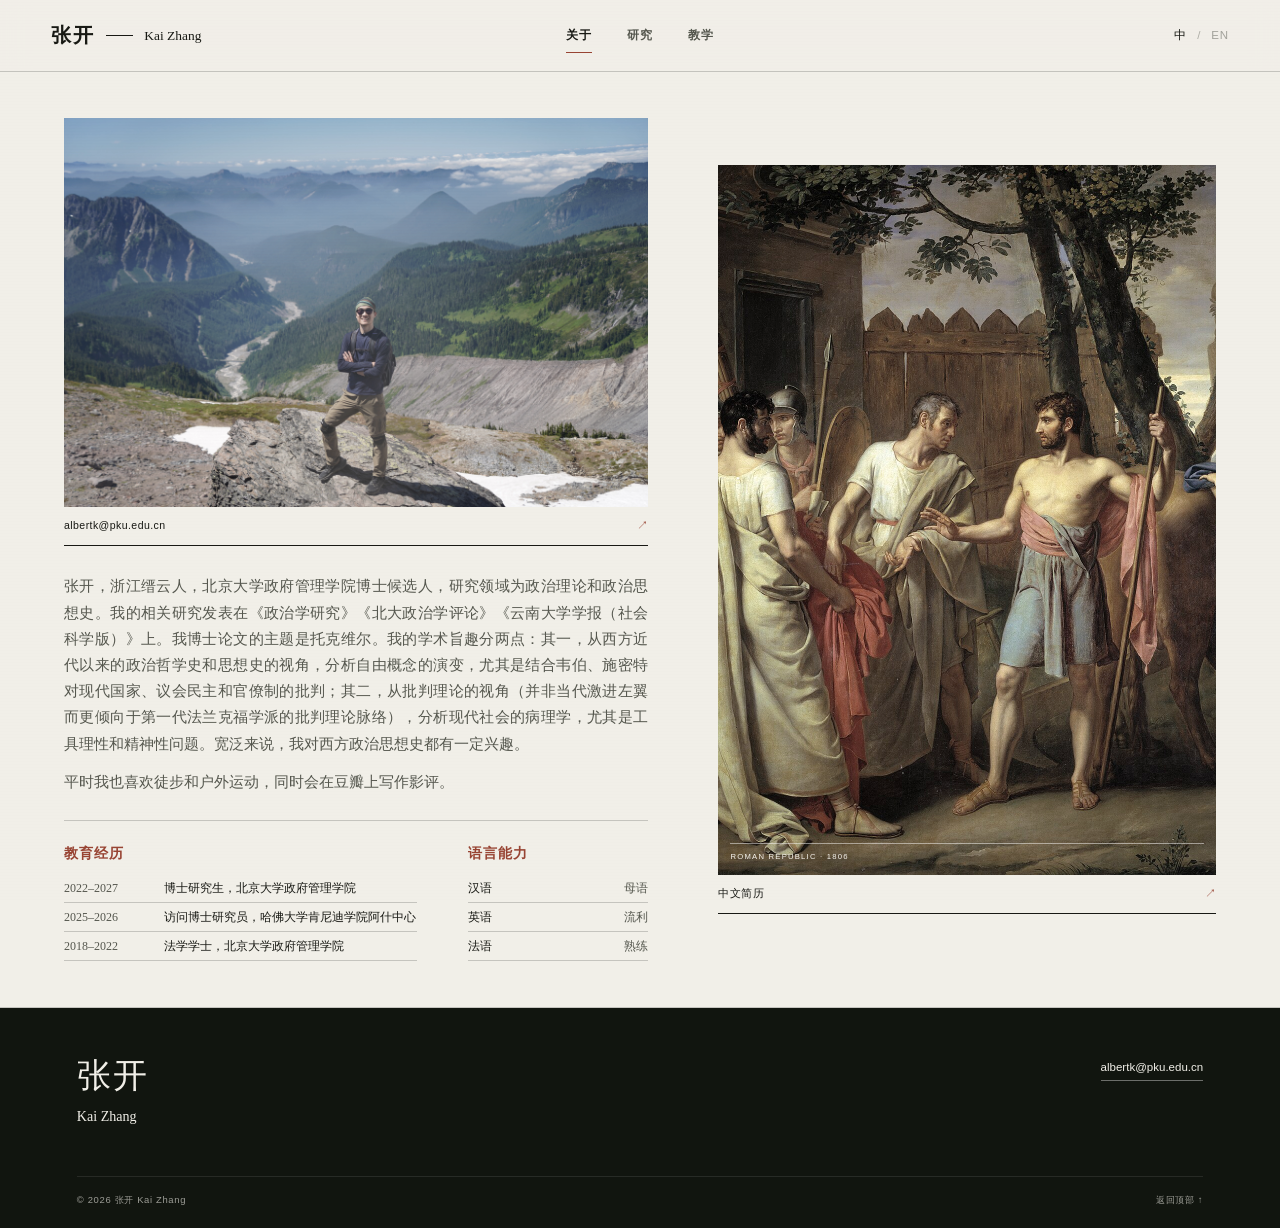
==== index.html @ 7629309f "Refine site layout, citations, portrait, and PDF links Restore the large landscape portrait, standar" ====
<!DOCTYPE html>
<html lang="zh-CN" data-language="zh">
<head>
  <meta charset="UTF-8" />
  <meta name="viewport" content="width=device-width, initial-scale=1.0" />

  <!-- 浏览器和 Google 搜索结果中的标题：请保持这一行 -->
  <title>张开 Kai Zhang</title>

  <!-- 可修改为你希望 Google 展示的网站简介 -->
  <meta
    name="description"
    content="张开，北京大学政府管理学院博士候选人，博士论文的主题是托克维尔。Kai Zhang, Ph.D. candidate at the School of Government, Peking University."
  />
  <meta name="author" content="张开 Kai Zhang" />
  <meta name="robots" content="index, follow" />
  <link rel="stylesheet" href="styles.css" />
</head>

<body>
  <a class="skip-link" href="#main">
    <span class="lang zh">跳至正文</span>
    <span class="lang en">Skip to main content</span>
  </a>

  <!-- 顶部导航：如果要增加页面，请在所有 HTML 文件中同步修改 -->
  <header class="site-header" id="top">
    <a class="wordmark" href="index.html" aria-label="Home">
      <span class="wordmark-cn">张开</span>
      <span class="wordmark-rule" aria-hidden="true"></span>
      <span class="wordmark-en">Kai Zhang</span>
    </a>

    <button class="menu-button" type="button" aria-expanded="false" aria-controls="main-navigation">
      <span class="lang zh">目录</span>
      <span class="lang en">Menu</span>
      <i aria-hidden="true"></i>
    </button>

    <nav class="main-nav" id="main-navigation" aria-label="Primary navigation">
      <a class="is-active" href="index.html">
        <span class="lang zh">关于</span><span class="lang en">About</span>
      </a>
      <a href="research.html">
        <span class="lang zh">研究</span><span class="lang en">Research</span>
      </a>
      <a href="teaching.html">
        <span class="lang zh">教学</span><span class="lang en">Teaching</span>
      </a>
    </nav>

    <button class="language-button" type="button" aria-label="Switch language">
      <span class="language-choice is-current" data-choice="zh">中</span>
      <i aria-hidden="true">/</i>
      <span class="language-choice" data-choice="en">EN</span>
    </button>
  </header>

  <main id="main">
    <section class="home-page">
      <div class="home-about">

        <!-- 横向个人照片：使用网站根目录中的 3:2 portrait.jpg -->
        <figure class="home-portrait">
          <div class="home-image-frame portrait-image">
            <div class="portrait-placeholder" aria-hidden="true">
              <span>PHOTO</span>
              <small>FORTHCOMING</small>
            </div>
            <img
              src="portrait.jpg"
              alt="张开在山中 / Kai Zhang in the mountains"
              onerror="this.style.display='none'"
            />
          </div>
          <figcaption>
            <!-- 修改邮箱：同时修改 href 中 mailto: 后的地址和显示文字 -->
            <a href="mailto:albertk@pku.edu.cn">
              albertk@pku.edu.cn <span aria-hidden="true">↗</span>
            </a>
          </figcaption>
        </figure>

        <!-- 个人介绍：中文和英文分别修改 -->
        <div class="home-about-copy">
          <div class="lang zh">
            <p>
              张开，浙江缙云人，北京大学政府管理学院博士候选人，研究领域为政治理论和政治思想史。我的相关研究发表在《政治学研究》《北大政治学评论》《云南大学学报（社会科学版）》上。我博士论文的主题是托克维尔。我的学术旨趣分两点：其一，从西方近代以来的政治哲学史和思想史的视角，分析自由概念的演变，尤其是结合韦伯、施密特对现代国家、议会民主和官僚制的批判；其二，从批判理论的视角（并非当代激进左翼而更倾向于第一代法兰克福学派的批判理论脉络），分析现代社会的病理学，尤其是工具理性和精神性问题。宽泛来说，我对西方政治思想史都有一定兴趣。
            </p>
            <p>
              平时我也喜欢徒步和户外运动，同时会在豆瓣上写作影评。
            </p>
          </div>

          <div class="lang en">
            <p>
              Kai Zhang is a Ph.D. candidate at the School of Government, Peking University and was a visiting Ph.D. fellow at the Ash Center, Harvard Kennedy School. His research interests lie in political theory and the history of political thought. His doctoral dissertation examines Alexis de Tocqueville, liberalism, and the relationship between politics and religion. More broadly, his research interests are two-fold: first, tracing ideas of liberty within the intellectual history of Western political philosophy, particularly from the perspective of Weber’s rationalization and Schmitt’s political theology; second, analyzing the pathologies of modern society from the perspective of critical theory, mostly grounded in the tradition of the Frankfurt School.
            </p>
            <p>
              I also enjoy hiking and outdoor sports, and write film reviews on Douban.
            </p>
          </div>
        </div>

        <div class="home-details">
          <!-- 教育经历：复制一个 li 就能增加一项 -->
          <section>
            <h2><span class="lang zh">教育经历</span><span class="lang en">Education</span></h2>
            <ol class="compact-list">
              <li>
                <time>2022–2027</time>
                <p class="lang zh">博士研究生，北京大学政府管理学院</p>
                <p class="lang en">Ph.D. Student, School of Government, Peking University</p>
              </li>
              <li>
                <time>2025–2026</time>
                <p class="lang zh">访问博士研究员，哈佛大学肯尼迪学院阿什中心</p>
                <p class="lang en">Visiting Ph.D. Fellow, Ash Center, Harvard Kennedy School</p>
              </li>
              <li>
                <time>2018–2022</time>
                <p class="lang zh">法学学士，北京大学政府管理学院</p>
                <p class="lang en">B.A. in Politics and Public Administration, Peking University</p>
              </li>
            </ol>
          </section>

          <!-- 语言能力 -->
          <section>
            <h2><span class="lang zh">语言能力</span><span class="lang en">Languages</span></h2>
            <ul class="compact-language-list lang zh">
              <li><span>汉语</span><span class="language-level">母语</span></li>
              <li><span>英语</span><span class="language-level">流利</span></li>
              <li><span>法语</span><span class="language-level">熟练</span></li>
            </ul>
            <ul class="compact-language-list lang en">
              <li><span>Chinese</span><span class="language-level">Native</span></li>
              <li><span>English</span><span class="language-level">Fluent</span></li>
              <li><span>French</span><span class="language-level">Proficient</span></li>
            </ul>
          </section>
        </div>
      </div>

      <!-- 罗马油画：替换图片时保持文件名，或者修改下面的 src -->
      <figure class="home-roman">
        <div class="home-image-frame roman-image">
          <img
            src="images/cincinnatus-rome.jpg"
            alt="Cincinnatus Abandons the Plough to Dictate Laws to Rome"
          />
          <span class="image-label">ROMAN REPUBLIC · 1806</span>
        </div>
        <figcaption>
          <!-- 中文和英文页面分别链接各自的 CV -->
          <div class="lang zh">
            <a href="Kai-Zhang-CV-ZH.pdf" target="_blank" rel="noopener noreferrer">
              中文简历 <span aria-hidden="true">↗</span>
            </a>
          </div>
          <div class="lang en">
            <a href="CV%20Kai%20Zhang%20EN.pdf" target="_blank" rel="noopener noreferrer">
              Curriculum Vitae <span aria-hidden="true">↗</span>
            </a>
          </div>
        </figcaption>
      </figure>
    </section>
  </main>

  <footer class="site-footer">
    <div class="footer-identity">
      <span>张开</span>
      <p>Kai Zhang</p>
    </div>
    <a class="footer-email" href="mailto:albertk@pku.edu.cn">albertk@pku.edu.cn</a>
    <div class="footer-bottom">
      <p>© <span class="current-year"></span> 张开 Kai Zhang</p>
      <a href="#top"><span class="lang zh">返回顶部</span><span class="lang en">Back to top</span> ↑</a>
    </div>
  </footer>

  <script src="script.js"></script>
</body>
</html>
---- styles.css ----
/*
张开 Kai Zhang 个人网站
=================

这是全站唯一的样式文件。通常你只需要修改 HTML 文字和图片。

如果要微调视觉，最常修改的是下方 :root 中的：
--paper      页面背景
--ink        正文颜色
--brick      强调色
--moss       内页标题背景
*/

:root {
  --paper: #f1efe8;
  --paper-deep: #e4dfd3;
  --paper-bright: #f8f6ef;
  --ink: #181914;
  --ink-soft: #55574e;
  --moss: #202821;
  --moss-deep: #11150f;
  --brick: #984433;
  --rule: rgba(24, 25, 20, 0.2);

  --serif: "Songti SC", "Noto Serif CJK SC", "Source Han Serif SC",
    "STSong", "SimSun", Georgia, serif;
  --sans: "PingFang SC", "Noto Sans CJK SC", "Source Han Sans SC",
    "Microsoft YaHei", Arial, sans-serif;
  --display: "Bodoni 72", Didot, "Times New Roman", var(--serif);
}

* {
  box-sizing: border-box;
}

html {
  scroll-behavior: smooth;
  scroll-padding-top: 72px;
}

body {
  margin: 0;
  color: var(--ink);
  background: var(--paper);
  font-family: var(--sans);
  font-size: 16px;
  line-height: 1.68;
  text-rendering: optimizeLegibility;
  -webkit-font-smoothing: antialiased;
}

/* 很轻的纸张纹理 */
body::before {
  position: fixed;
  inset: 0;
  z-index: 9999;
  pointer-events: none;
  content: "";
  opacity: 0.032;
  background-image: repeating-linear-gradient(
    0deg,
    rgba(0, 0, 0, 0.12) 0,
    rgba(0, 0, 0, 0.12) 1px,
    transparent 1px,
    transparent 3px
  );
  mix-blend-mode: multiply;
}

::selection {
  color: var(--paper-bright);
  background: var(--brick);
}

a {
  color: inherit;
  text-decoration: none;
}

button {
  color: inherit;
}

p,
h1,
h2,
h3,
figure {
  margin: 0;
}

ul,
ol {
  margin: 0;
  padding: 0;
  list-style: none;
}

img {
  display: block;
  max-width: 100%;
}

/*
中文默认显示。
script.js 会把 data-language 从 zh 改为 en。
*/
.lang.en {
  display: none;
}

html[data-language="en"] .lang.zh {
  display: none !important;
}

html[data-language="en"] .lang.en {
  display: revert;
}

.skip-link {
  position: fixed;
  top: 10px;
  left: 10px;
  z-index: 1000;
  padding: 7px 11px;
  color: var(--paper-bright);
  background: var(--ink);
  transform: translateY(-180%);
}

.skip-link:focus {
  transform: translateY(0);
}

/* ==========================================================
顶部导航
========================================================== */

.site-header {
  position: sticky;
  top: 0;
  z-index: 100;
  display: grid;
  grid-template-columns: minmax(230px, 1fr) auto minmax(95px, 1fr);
  align-items: center;
  min-height: 72px;
  padding: 0 clamp(24px, 4vw, 66px);
  border-bottom: 1px solid var(--rule);
  background: rgba(241, 239, 232, 0.94);
  backdrop-filter: blur(14px);
  -webkit-backdrop-filter: blur(14px);
}

.wordmark {
  display: flex;
  align-items: center;
  width: fit-content;
  line-height: 1;
}

.wordmark-cn {
  font-family: var(--serif);
  font-size: 1.28rem;
  font-weight: 700;
  letter-spacing: 0.1em;
}

.wordmark-rule {
  width: 27px;
  height: 1px;
  margin: 0 11px;
  background: var(--ink);
}

.wordmark-en {
  font-family: var(--display);
  font-size: 0.84rem;
  font-style: normal;
}

.main-nav {
  display: flex;
  gap: clamp(22px, 2.7vw, 42px);
}

.main-nav a {
  position: relative;
  padding: 8px 0;
  color: var(--ink-soft);
  font-size: 0.78rem;
  font-weight: 600;
  letter-spacing: 0.1em;
  white-space: nowrap;
}

.main-nav a::after {
  position: absolute;
  right: 0;
  bottom: 1px;
  left: 0;
  height: 1px;
  content: "";
  background: var(--brick);
  transform: scaleX(0);
  transform-origin: right;
  transition: transform 220ms ease;
}

.main-nav a:hover,
.main-nav a:focus-visible,
.main-nav a.is-active {
  color: var(--ink);
}

.main-nav a:hover::after,
.main-nav a:focus-visible::after,
.main-nav a.is-active::after {
  transform: scaleX(1);
  transform-origin: left;
}

.language-button {
  justify-self: end;
  padding: 8px 0;
  border: 0;
  background: transparent;
  cursor: pointer;
  font-family: var(--sans);
  font-size: 0.72rem;
  letter-spacing: 0.07em;
}

.language-button span {
  opacity: 0.36;
}

.language-button i {
  padding: 0 6px;
  font-style: normal;
  opacity: 0.3;
}

html[data-language="zh"] .language-choice[data-choice="zh"],
html[data-language="en"] .language-choice[data-choice="en"] {
  opacity: 1;
}

.menu-button {
  display: none;
}

/* ==========================================================
首页
========================================================== */

.home-page {
  display: grid;
  grid-template-columns: minmax(570px, 1.08fr) minmax(440px, 0.92fr);
  gap: clamp(46px, 5.5vw, 88px);
  min-height: calc(100svh - 72px);
  padding: clamp(30px, 3.6vw, 52px) clamp(28px, 5vw, 78px);
  border-bottom: 1px solid var(--rule);
}

.home-about {
  align-self: center;
}

.home-portrait {
  width: min(100%, 680px);
  margin-bottom: 27px;
}

.home-portrait .home-image-frame {
  aspect-ratio: 3 / 2;
}

.home-image-frame {
  position: relative;
  overflow: hidden;
  background: var(--moss);
}

.home-image-frame > img,
.portrait-placeholder {
  width: 100%;
  height: 100%;
}

.home-image-frame > img {
  position: relative;
  z-index: 2;
  object-fit: cover;
  filter: saturate(0.76) contrast(1.02);
  transition: filter 350ms ease, transform 650ms ease;
}

.home-image-frame:hover > img {
  filter: saturate(0.92) contrast(1.01);
  transform: scale(1.02);
}

.portrait-image > img {
  position: absolute;
  inset: 0;
  object-position: center;
}

/* 未放入个人照片时显示的占位框 */
.portrait-placeholder {
  display: flex;
  flex-direction: column;
  align-items: center;
  justify-content: center;
  color: var(--paper);
  background:
    radial-gradient(circle at 60% 28%, rgba(255, 255, 255, 0.08), transparent 22%),
    linear-gradient(150deg, #34453b, #111813);
}

.portrait-placeholder::before {
  position: absolute;
  inset: 14px;
  border: 1px solid rgba(255, 255, 255, 0.2);
  content: "";
}

.portrait-placeholder span {
  font-family: var(--display);
  font-size: 1rem;
  font-style: normal;
  letter-spacing: 0.18em;
}

.portrait-placeholder small {
  margin-top: 8px;
  font-size: 0.5rem;
  letter-spacing: 0.25em;
  opacity: 0.55;
}

.home-about-copy {
  max-width: 950px;
}

.home-about-copy p {
  color: var(--ink-soft);
  font-family: var(--serif);
  font-size: clamp(0.92rem, 1.05vw, 1.02rem);
  line-height: 1.78;
  text-align: justify;
}

.home-about-copy p + p {
  margin-top: 12px;
}

.home-details {
  display: grid;
  grid-template-columns: minmax(0, 1.45fr) minmax(180px, 0.55fr);
  gap: clamp(32px, 4vw, 65px);
  margin-top: 25px;
  padding-top: 20px;
  border-top: 1px solid var(--rule);
}

.home-details h2 {
  margin-bottom: 9px;
  color: var(--brick);
  font-family: var(--serif);
  font-size: 0.9rem;
  font-weight: 600;
  letter-spacing: 0.06em;
}

.compact-list li {
  display: grid;
  grid-template-columns: 88px 1fr;
  gap: 12px;
  padding: 5px 0;
  border-bottom: 1px solid var(--rule);
  font-size: 0.75rem;
  line-height: 1.5;
}

.compact-list time,
.language-level {
  color: var(--ink-soft);
  font-family: var(--display);
  font-style: normal;
}

.compact-language-list li {
  display: flex;
  justify-content: space-between;
  gap: 18px;
  padding: 5px 0;
  border-bottom: 1px solid var(--rule);
  font-size: 0.75rem;
  line-height: 1.5;
}

.home-roman {
  align-self: center;
}

.home-roman .home-image-frame {
  height: min(710px, calc(100svh - 138px));
  min-height: 540px;
}

.roman-image > img {
  object-position: 59% center;
}

.image-label {
  position: absolute;
  right: 12px;
  bottom: 11px;
  left: 12px;
  z-index: 3;
  padding-top: 7px;
  border-top: 1px solid rgba(255, 255, 255, 0.48);
  color: var(--paper-bright);
  font-size: 0.48rem;
  letter-spacing: 0.16em;
}

.home-portrait figcaption,
.home-roman figcaption {
  min-height: 39px;
  padding-top: 10px;
  border-bottom: 1px solid var(--ink);
  font-size: 0.66rem;
  letter-spacing: 0.04em;
}

.home-portrait figcaption a,
.home-roman figcaption a,
.pending-link {
  display: flex;
  align-items: center;
  justify-content: space-between;
  gap: 10px;
}

.home-portrait figcaption a span,
.home-roman figcaption a span {
  color: var(--brick);
}

.pending-link {
  color: var(--ink-soft);
}

/* 内页直接进入正文，避免重复标题占据首屏。 */
.content-page {
  padding: clamp(40px, 5vw, 62px) clamp(28px, 6vw, 94px);
}

/* ==========================================================
研究
========================================================== */

.research-page {
  padding-top: clamp(36px, 4vw, 52px);
}

.research-list-section {
  max-width: 1320px;
  margin-left: auto;
}

.research-list-section + .research-list-section {
  margin-top: clamp(28px, 3vw, 40px);
}

.list-heading {
  display: flex;
  align-items: baseline;
  justify-content: space-between;
  padding-bottom: 12px;
  border-bottom: 2px solid var(--ink);
}

.list-heading h2 {
  font-family: var(--serif);
  font-size: clamp(1.45rem, 2.2vw, 2.25rem);
  font-weight: 400;
  font-style: normal;
}

.publication-list li {
  display: grid;
  grid-template-columns: 40px 72px 1fr;
  gap: 15px;
  align-items: start;
  padding: 17px 0;
  border-bottom: 1px solid var(--rule);
}

.entry-index {
  color: var(--brick);
  font-family: var(--display);
  font-size: 0.61rem;
}

.publication-list time,
.conference-list time {
  font-family: var(--display);
  font-size: 0.86rem;
  font-style: normal;
}

.publication-list p,
.conference-list p {
  max-width: 1080px;
  font-family: var(--serif);
  font-size: 0.96rem;
  line-height: 1.64;
  font-style: normal;
}

/*
研究页面的引用规范：
作者、年份、论文题目、工作论文与会议名称均为正体；
只有 .journal-title 标记的英文刊物名称使用斜体。
中文刊名依照中文规范使用书名号并保持正体。
*/
.journal-title {
  font-style: italic;
}

.journal-title-zh {
  font-style: normal;
}

.publication-list a {
  border-bottom: 1px solid rgba(152, 68, 51, 0.55);
  transition: color 180ms ease, border-color 180ms ease;
}

.publication-list a:hover,
.publication-list a:focus-visible {
  color: var(--brick);
  border-color: var(--brick);
}

.conference-list li {
  display: grid;
  grid-template-columns: 95px 1fr;
  gap: 26px;
  padding: 16px 0;
  border-bottom: 1px solid var(--rule);
}

.working-paper-list li {
  grid-template-columns: 1fr;
}

/* ==========================================================
教学
========================================================== */

.simple-page {
  min-height: 42vh;
}

.simple-page > p {
  max-width: 980px;
  font-family: var(--serif);
  font-size: 1.02rem;
  line-height: 1.75;
}

/* ==========================================================
页脚
========================================================== */

.site-footer {
  display: grid;
  grid-template-columns: 1fr auto;
  gap: 32px;
  padding: 40px clamp(28px, 6vw, 94px) 20px;
  color: var(--paper);
  background: var(--moss-deep);
}

.footer-identity > span {
  font-family: var(--serif);
  font-size: 2.1rem;
  letter-spacing: 0.07em;
}

.footer-identity p {
  font-family: var(--display);
  font-size: 0.88rem;
  font-style: normal;
}

.footer-email {
  align-self: start;
  margin-top: 10px;
  padding-bottom: 2px;
  border-bottom: 1px solid rgba(255, 255, 255, 0.38);
  font-size: 0.72rem;
}

.footer-bottom {
  display: flex;
  grid-column: 1 / -1;
  align-items: center;
  justify-content: space-between;
  margin-top: 16px;
  padding-top: 15px;
  border-top: 1px solid rgba(255, 255, 255, 0.15);
  font-size: 0.59rem;
  letter-spacing: 0.07em;
  opacity: 0.62;
}

/*
英文统一字号与行距，避免局部忽大忽小。
*/
html[data-language="en"] .home-about-copy p,
html[data-language="en"] .publication-list p,
html[data-language="en"] .conference-list p,
html[data-language="en"] .simple-page > p {
  font-size: 0.96rem;
  line-height: 1.68;
}

a:focus-visible,
button:focus-visible {
  outline: 2px solid var(--brick);
  outline-offset: 4px;
}

/* ==========================================================
平板
========================================================== */

@media (max-width: 1120px) {
  .site-header {
    grid-template-columns: 1fr auto;
  }

  .main-nav {
    position: absolute;
    top: 71px;
    right: 0;
    left: 0;
    display: none;
    flex-direction: column;
    gap: 0;
    padding: 14px clamp(24px, 4vw, 66px) 23px;
    border-bottom: 1px solid var(--rule);
    background: var(--paper);
  }

  .main-nav.is-open {
    display: flex;
  }

  .main-nav a {
    padding: 12px 0;
    border-bottom: 1px solid var(--rule);
  }

  .menu-button {
    display: flex;
    align-items: center;
    gap: 11px;
    justify-self: end;
    padding: 8px 0;
    border: 0;
    background: transparent;
    cursor: pointer;
    font-family: var(--sans);
    font-size: 0.68rem;
    letter-spacing: 0.12em;
  }

  .menu-button i {
    width: 17px;
    height: 8px;
    border-top: 1px solid currentColor;
    border-bottom: 1px solid currentColor;
  }

  .language-button {
    position: absolute;
    right: clamp(90px, 13vw, 140px);
  }

  .home-page {
    grid-template-columns: minmax(0, 1.06fr) minmax(365px, 0.94fr);
    gap: 38px;
    padding-right: 32px;
    padding-left: 32px;
  }

  .home-details {
    grid-template-columns: 1fr;
    gap: 20px;
  }

}

@media (max-width: 860px) {
  .home-page {
    grid-template-columns: 1fr;
    gap: 44px;
    padding: 52px 28px 62px;
  }

  .home-details {
    grid-template-columns: 1.35fr 0.65fr;
  }

  .home-roman {
    width: min(100%, 680px);
  }

  .home-roman .home-image-frame {
    height: auto;
    min-height: 0;
    aspect-ratio: 4 / 3;
  }

  .home-roman .roman-image > img {
    object-position: center;
  }
}

/* ==========================================================
手机
========================================================== */

@media (max-width: 620px) {
  html {
    scroll-padding-top: 64px;
  }

  body {
    font-size: 15px;
  }

  .site-header {
    min-height: 64px;
    padding: 0 19px;
  }

  .wordmark-cn {
    font-size: 1.18rem;
  }

  .wordmark-rule {
    width: 16px;
    margin: 0 8px;
  }

  .wordmark-en {
    font-size: 0.71rem;
  }

  .main-nav {
    top: 63px;
    padding-right: 19px;
    padding-left: 19px;
  }

  .menu-button span {
    display: none;
  }

  .language-button {
    right: 55px;
  }

  .home-page {
    gap: 38px;
    min-height: 0;
    padding: 42px 20px 52px;
  }

  .home-about-copy p,
  html[data-language="en"] .home-about-copy p {
    font-size: 0.94rem;
    line-height: 1.72;
    text-align: left;
  }

  .home-details {
    grid-template-columns: 1fr;
    gap: 22px;
  }

  .compact-list li {
    grid-template-columns: 78px 1fr;
  }

  .home-portrait {
    width: 100%;
    margin-bottom: 25px;
  }

  .home-portrait figcaption,
  .home-roman figcaption {
    overflow-wrap: anywhere;
    font-size: 0.59rem;
  }

  .image-label {
    font-size: 0.4rem;
    letter-spacing: 0.1em;
  }

  .content-page {
    padding: 36px 20px 48px;
  }

  .research-list-section + .research-list-section {
    margin-top: 30px;
  }

  .publication-list li {
    grid-template-columns: 31px 1fr;
    gap: 6px 12px;
    padding: 17px 0;
  }

  .publication-list time {
    grid-column: 2;
    grid-row: 1;
  }

  .publication-list p {
    grid-column: 1 / -1;
    margin-top: 5px;
  }

  .conference-list li {
    grid-template-columns: 62px 1fr;
    gap: 15px;
  }

  .site-footer {
    grid-template-columns: 1fr;
    gap: 20px;
    padding: 36px 20px 19px;
  }

  .footer-email {
    justify-self: start;
    margin-top: 0;
  }

  .footer-bottom {
    grid-column: 1;
  }
}

@media (prefers-reduced-motion: reduce) {
  html {
    scroll-behavior: auto;
  }

  *,
  *::before,
  *::after {
    animation-duration: 0.01ms !important;
    animation-iteration-count: 1 !important;
    transition-duration: 0.01ms !important;
  }
}
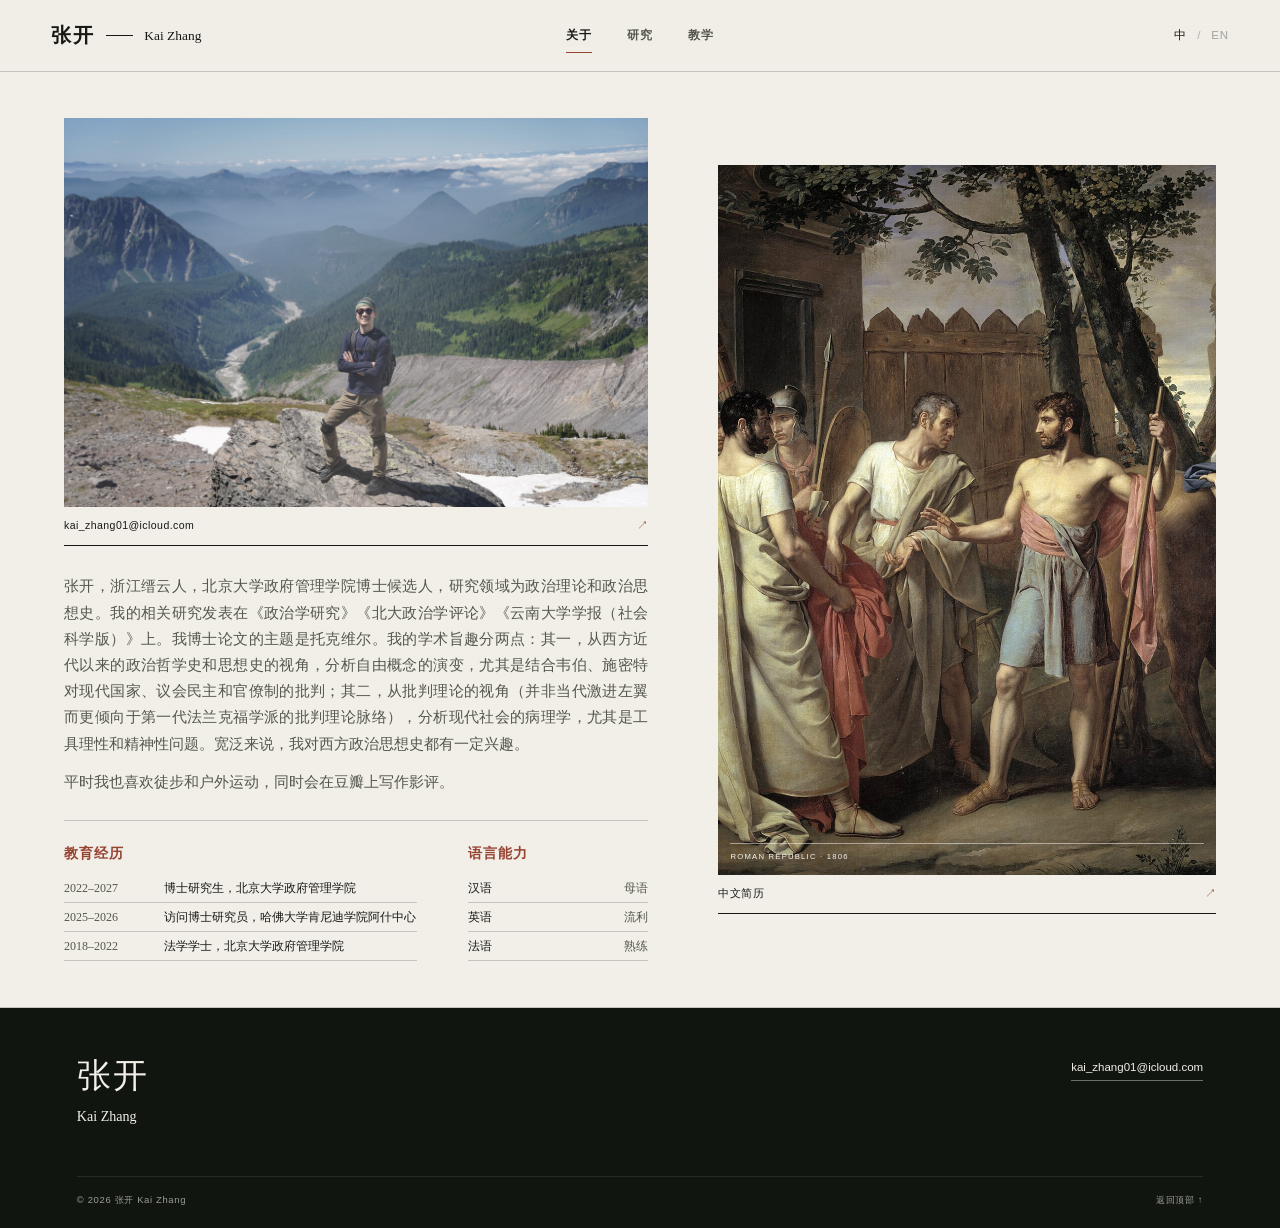
==== commit d22ae9c4: "Update index.html" ====
--- a/index.html
+++ b/index.html
@@ -75,8 +75,8 @@
           </div>
           <figcaption>
             <!-- 修改邮箱：同时修改 href 中 mailto: 后的地址和显示文字 -->
-            <a href="mailto:albertk@pku.edu.cn">
-              albertk@pku.edu.cn <span aria-hidden="true">↗</span>
+            <a href="mailto:kai_zhang01@icloud.com">
+              kai_zhang01@icloud.com <span aria-hidden="true">↗</span>
             </a>
           </figcaption>
         </figure>
@@ -173,7 +173,7 @@
       <span>张开</span>
       <p>Kai Zhang</p>
     </div>
-    <a class="footer-email" href="mailto:albertk@pku.edu.cn">albertk@pku.edu.cn</a>
+    <a class="footer-email" href="mailto:kai_zhang01@icloud.com">kai_zhang01@icloud.com</a>
     <div class="footer-bottom">
       <p>© <span class="current-year"></span> 张开 Kai Zhang</p>
       <a href="#top"><span class="lang zh">返回顶部</span><span class="lang en">Back to top</span> ↑</a>
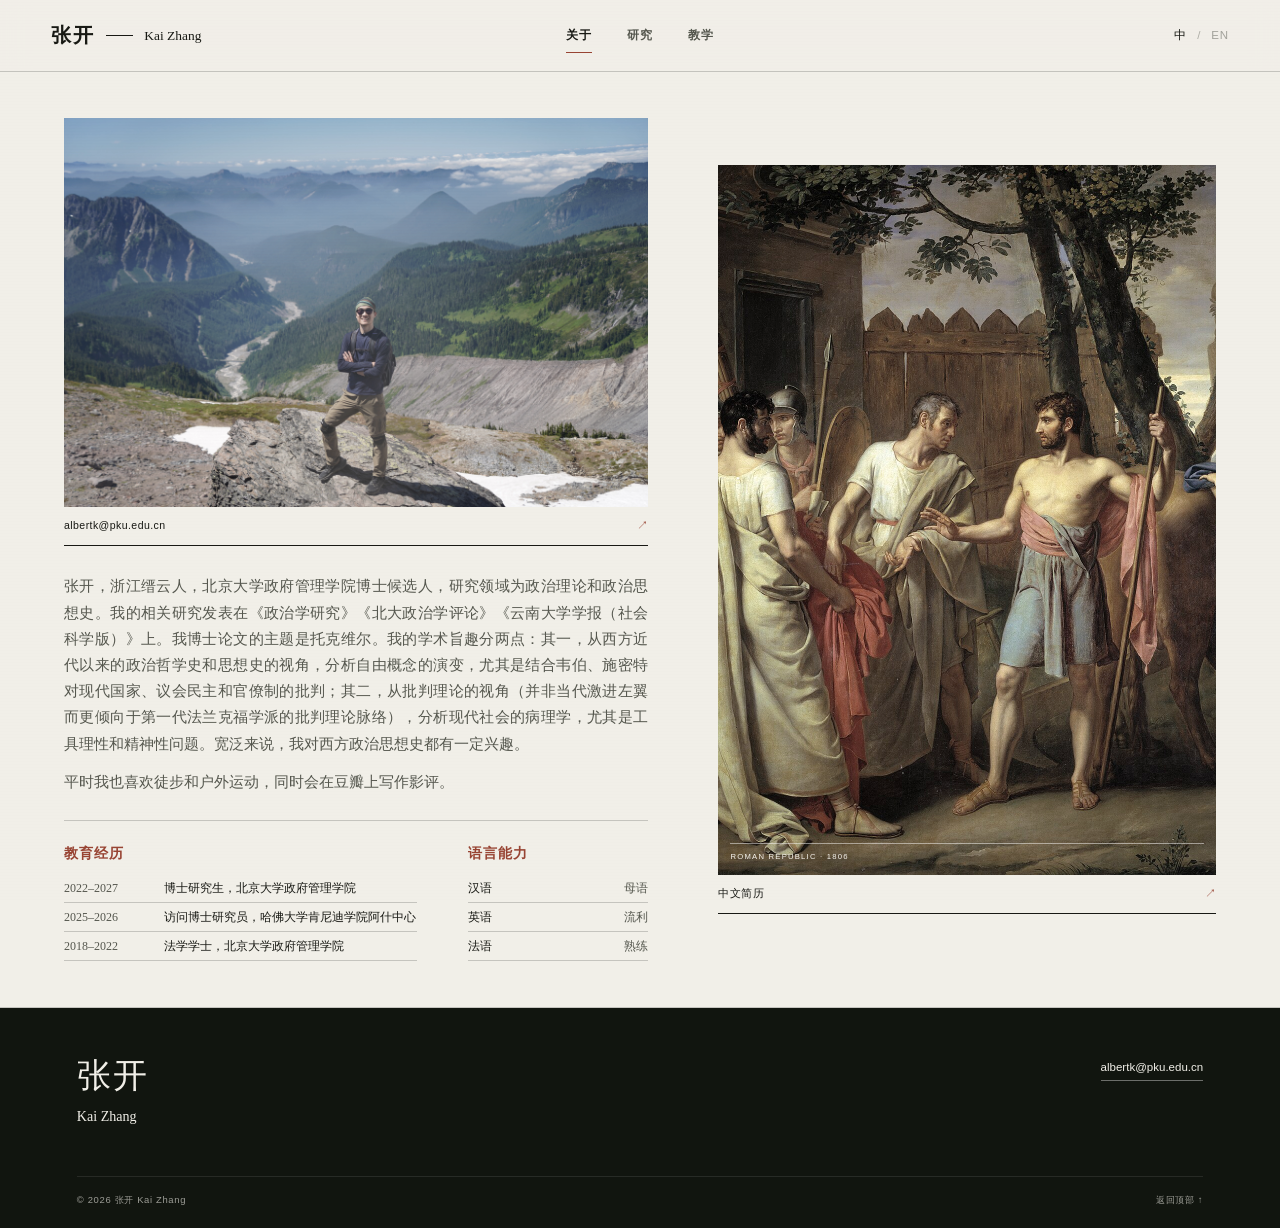
==== commit 9869a7d2: "Fix narrow-screen research layout Keep working papers in a full-width single column, make the compac" ====
--- a/index.html
+++ b/index.html
@@ -14,7 +14,7 @@
   />
   <meta name="author" content="张开 Kai Zhang" />
   <meta name="robots" content="index, follow" />
-  <link rel="stylesheet" href="styles.css" />
+  <link rel="stylesheet" href="styles.css?v=20260908-1" />
 </head>
 
 <body>
@@ -75,8 +75,8 @@
           </div>
           <figcaption>
             <!-- 修改邮箱：同时修改 href 中 mailto: 后的地址和显示文字 -->
-            <a href="mailto:kai_zhang01@icloud.com">
-              kai_zhang01@icloud.com <span aria-hidden="true">↗</span>
+            <a href="mailto:albertk@pku.edu.cn">
+              albertk@pku.edu.cn <span aria-hidden="true">↗</span>
             </a>
           </figcaption>
         </figure>
@@ -97,7 +97,7 @@
               Kai Zhang is a Ph.D. candidate at the School of Government, Peking University and was a visiting Ph.D. fellow at the Ash Center, Harvard Kennedy School. His research interests lie in political theory and the history of political thought. His doctoral dissertation examines Alexis de Tocqueville, liberalism, and the relationship between politics and religion. More broadly, his research interests are two-fold: first, tracing ideas of liberty within the intellectual history of Western political philosophy, particularly from the perspective of Weber’s rationalization and Schmitt’s political theology; second, analyzing the pathologies of modern society from the perspective of critical theory, mostly grounded in the tradition of the Frankfurt School.
             </p>
             <p>
-              I also enjoy hiking and outdoor sports, and write film reviews on Douban.
+              Kai also enjoys hiking and outdoor sports.
             </p>
           </div>
         </div>
@@ -173,13 +173,13 @@
       <span>张开</span>
       <p>Kai Zhang</p>
     </div>
-    <a class="footer-email" href="mailto:kai_zhang01@icloud.com">kai_zhang01@icloud.com</a>
+    <a class="footer-email" href="mailto:albertk@pku.edu.cn">albertk@pku.edu.cn</a>
     <div class="footer-bottom">
       <p>© <span class="current-year"></span> 张开 Kai Zhang</p>
       <a href="#top"><span class="lang zh">返回顶部</span><span class="lang en">Back to top</span> ↑</a>
     </div>
   </footer>
 
-  <script src="script.js"></script>
+  <script src="script.js?v=20260908-1"></script>
 </body>
 </html>
--- a/styles.css
+++ b/styles.css
@@ -514,11 +514,13 @@
 
 .publication-list p,
 .conference-list p {
+  min-width: 0;
   max-width: 1080px;
   font-family: var(--serif);
   font-size: 0.96rem;
   line-height: 1.64;
   font-style: normal;
+  overflow-wrap: break-word;
 }
 
 /*
@@ -548,14 +550,15 @@
 
 .conference-list li {
   display: grid;
-  grid-template-columns: 95px 1fr;
+  grid-template-columns: 95px minmax(0, 1fr);
   gap: 26px;
   padding: 16px 0;
   border-bottom: 1px solid var(--rule);
 }
 
-.working-paper-list li {
-  grid-template-columns: 1fr;
+.conference-list.working-paper-list > li {
+  grid-template-columns: minmax(0, 1fr);
+  gap: 0;
 }
 
 /* ==========================================================
@@ -642,7 +645,8 @@
 
 @media (max-width: 1120px) {
   .site-header {
-    grid-template-columns: 1fr auto;
+    grid-template-columns: minmax(0, 1fr) auto auto;
+    column-gap: clamp(12px, 2vw, 24px);
   }
 
   .main-nav {
@@ -671,6 +675,8 @@
     display: flex;
     align-items: center;
     gap: 11px;
+    grid-column: 3;
+    grid-row: 1;
     justify-self: end;
     padding: 8px 0;
     border: 0;
@@ -689,8 +695,10 @@
   }
 
   .language-button {
-    position: absolute;
-    right: clamp(90px, 13vw, 140px);
+    position: static;
+    right: auto;
+    grid-column: 2;
+    grid-row: 1;
   }
 
   .home-page {
@@ -775,7 +783,8 @@
   }
 
   .language-button {
-    right: 55px;
+    position: static;
+    right: auto;
   }
 
   .home-page {
@@ -841,8 +850,17 @@
   }
 
   .conference-list li {
-    grid-template-columns: 62px 1fr;
+    grid-template-columns: 62px minmax(0, 1fr);
     gap: 15px;
+  }
+
+  /*
+  工作论文没有年份列。这里必须覆盖上方的会议列表双栏规则，
+  否则正文会被自动放进 62px 的第一列，造成几乎逐词换行。
+  */
+  .conference-list.working-paper-list > li {
+    grid-template-columns: minmax(0, 1fr);
+    gap: 0;
   }
 
   .site-footer {
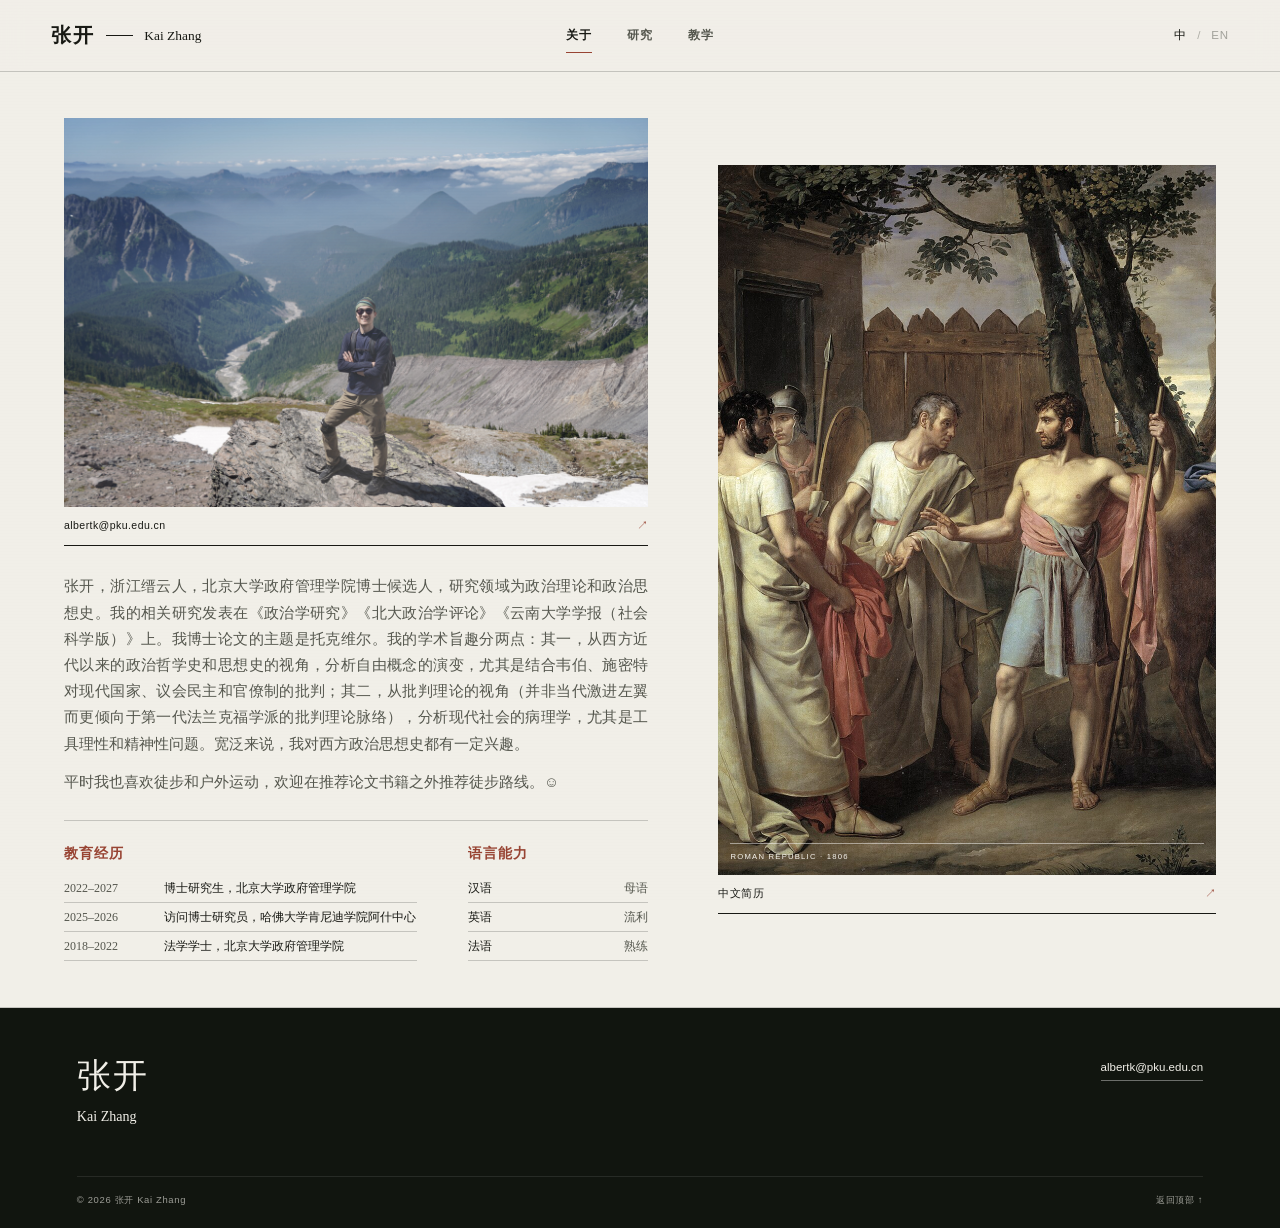
==== commit 06f6fda1: "Update index.html" ====
--- a/index.html
+++ b/index.html
@@ -88,7 +88,7 @@
               张开，浙江缙云人，北京大学政府管理学院博士候选人，研究领域为政治理论和政治思想史。我的相关研究发表在《政治学研究》《北大政治学评论》《云南大学学报（社会科学版）》上。我博士论文的主题是托克维尔。我的学术旨趣分两点：其一，从西方近代以来的政治哲学史和思想史的视角，分析自由概念的演变，尤其是结合韦伯、施密特对现代国家、议会民主和官僚制的批判；其二，从批判理论的视角（并非当代激进左翼而更倾向于第一代法兰克福学派的批判理论脉络），分析现代社会的病理学，尤其是工具理性和精神性问题。宽泛来说，我对西方政治思想史都有一定兴趣。
             </p>
             <p>
-              平时我也喜欢徒步和户外运动，同时会在豆瓣上写作影评。
+              平时我也喜欢徒步和户外运动，欢迎在推荐论文书籍之外推荐徒步路线。☺
             </p>
           </div>
 
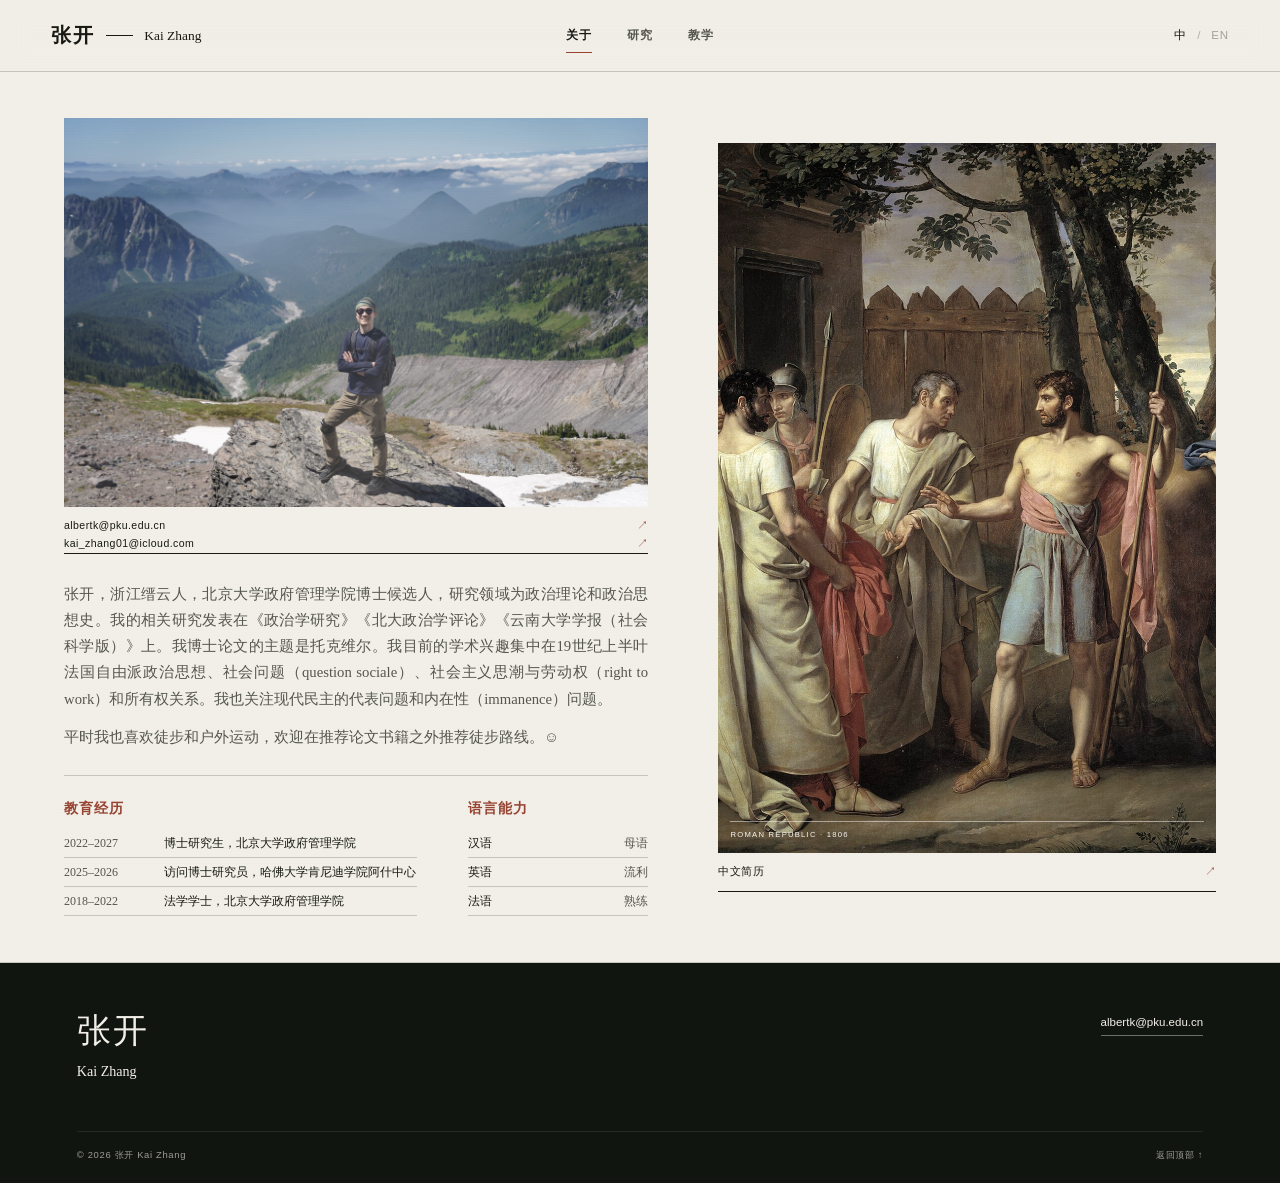
==== commit ae211dd1: "Update index.html" ====
--- a/index.html
+++ b/index.html
@@ -77,6 +77,8 @@
             <!-- 修改邮箱：同时修改 href 中 mailto: 后的地址和显示文字 -->
             <a href="mailto:albertk@pku.edu.cn">
               albertk@pku.edu.cn <span aria-hidden="true">↗</span>
+              <a href="mailto:kai_zhang01@icloud.com">
+              kai_zhang01@icloud.com <span aria-hidden="true">↗</span>
             </a>
           </figcaption>
         </figure>
@@ -85,7 +87,7 @@
         <div class="home-about-copy">
           <div class="lang zh">
             <p>
-              张开，浙江缙云人，北京大学政府管理学院博士候选人，研究领域为政治理论和政治思想史。我的相关研究发表在《政治学研究》《北大政治学评论》《云南大学学报（社会科学版）》上。我博士论文的主题是托克维尔。我的学术旨趣分两点：其一，从西方近代以来的政治哲学史和思想史的视角，分析自由概念的演变，尤其是结合韦伯、施密特对现代国家、议会民主和官僚制的批判；其二，从批判理论的视角（并非当代激进左翼而更倾向于第一代法兰克福学派的批判理论脉络），分析现代社会的病理学，尤其是工具理性和精神性问题。宽泛来说，我对西方政治思想史都有一定兴趣。
+              张开，浙江缙云人，北京大学政府管理学院博士候选人，研究领域为政治理论和政治思想史。我的相关研究发表在《政治学研究》《北大政治学评论》《云南大学学报（社会科学版）》上。我博士论文的主题是托克维尔。我目前的学术兴趣集中在19世纪上半叶法国自由派政治思想、社会问题（question sociale）、社会主义思潮与劳动权（right to work）和所有权关系。我也关注现代民主的代表问题和内在性（immanence）问题。
             </p>
             <p>
               平时我也喜欢徒步和户外运动，欢迎在推荐论文书籍之外推荐徒步路线。☺
@@ -94,7 +96,7 @@
 
           <div class="lang en">
             <p>
-              Kai Zhang is a Ph.D. candidate at the School of Government, Peking University and was a visiting Ph.D. fellow at the Ash Center, Harvard Kennedy School. His research interests lie in political theory and the history of political thought. His doctoral dissertation examines Alexis de Tocqueville, liberalism, and the relationship between politics and religion. More broadly, his research interests are two-fold: first, tracing ideas of liberty within the intellectual history of Western political philosophy, particularly from the perspective of Weber’s rationalization and Schmitt’s political theology; second, analyzing the pathologies of modern society from the perspective of critical theory, mostly grounded in the tradition of the Frankfurt School.
+              Kai Zhang is a Ph.D. candidate at the School of Government, Peking University and was a visiting Ph.D. fellow at the Ash Center, Harvard Kennedy School. His research interests lie in political theory and the history of political thought. His doctoral dissertation examines Alexis de Tocqueville's political thought. He is interested in  French liberal and socliasit thoughts as well as their engagement with the social question and the right to work in the first half of the 19th century.
             </p>
             <p>
               Kai also enjoys hiking and outdoor sports.
@@ -115,7 +117,7 @@
               <li>
                 <time>2025–2026</time>
                 <p class="lang zh">访问博士研究员，哈佛大学肯尼迪学院阿什中心</p>
-                <p class="lang en">Visiting Ph.D. Fellow, Ash Center, Harvard Kennedy School</p>
+                <p class="lang en">Ph.D. Student Fellow, Ash Center, Harvard Kennedy School</p>
               </li>
               <li>
                 <time>2018–2022</time>
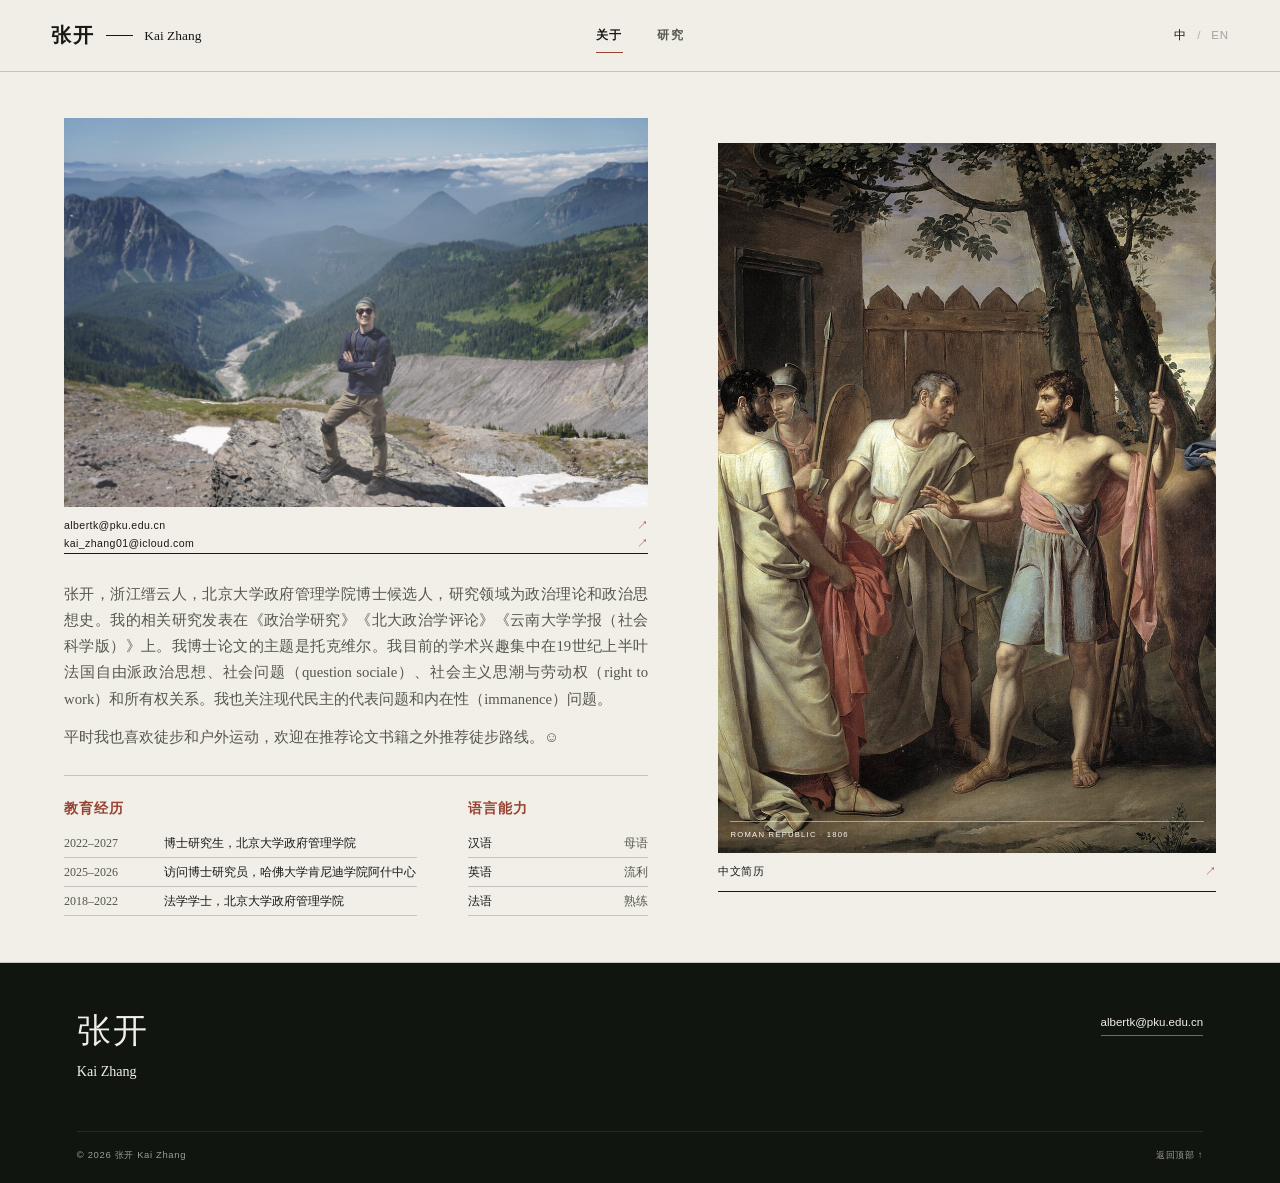
==== commit b87cbde8: "Update index.html" ====
--- a/index.html
+++ b/index.html
@@ -43,9 +43,6 @@
       </a>
       <a href="research.html">
         <span class="lang zh">研究</span><span class="lang en">Research</span>
-      </a>
-      <a href="teaching.html">
-        <span class="lang zh">教学</span><span class="lang en">Teaching</span>
       </a>
     </nav>
 
